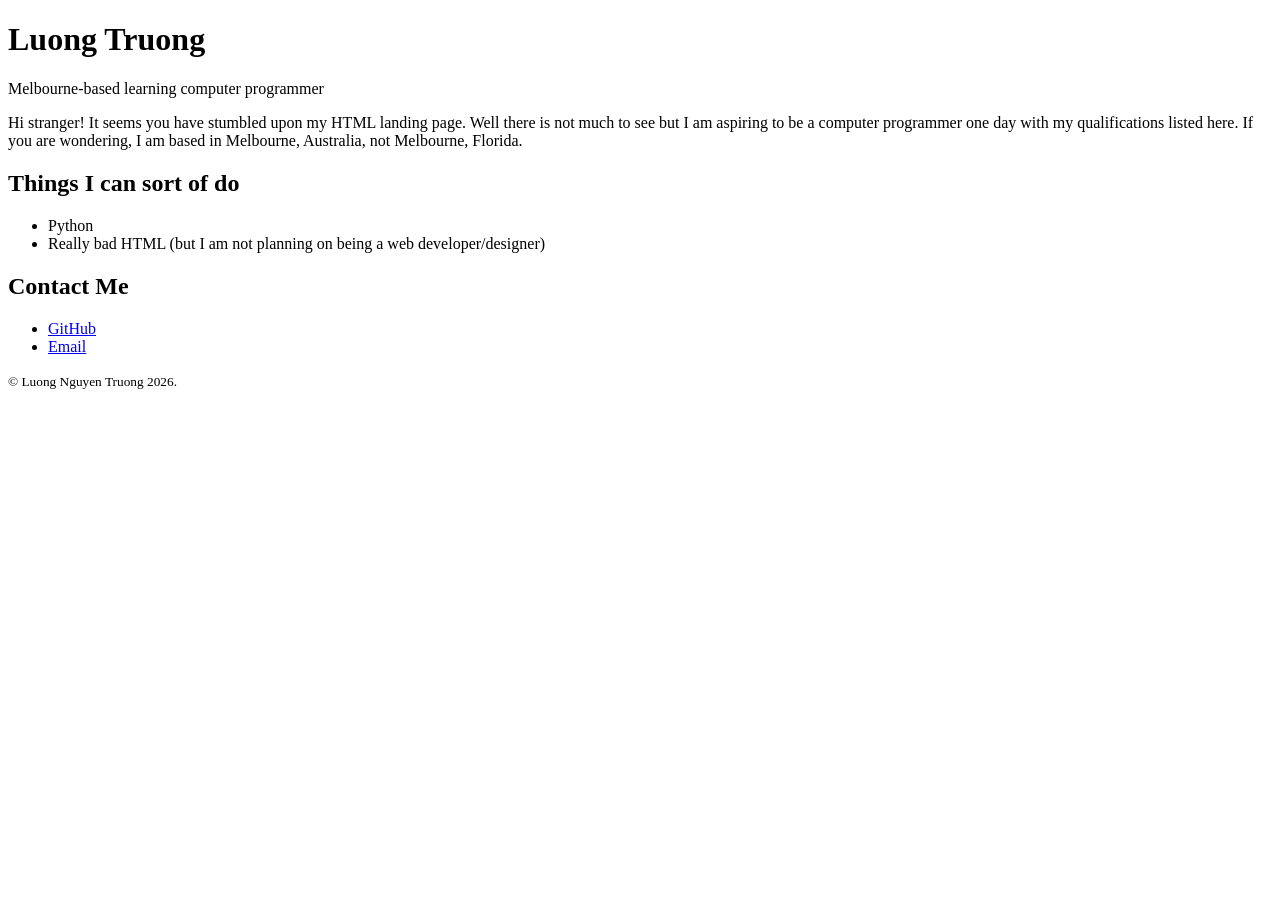
==== index.html @ 7f00c8aa "Corrected mistake in head" ====
<!DOCTYPE html>
<html lang="en">
<head>
    <meta http-equiv="Content-Security-Policy" content="default-src 'none'; form-action 'self'; img-src 'self'; object-src 'none'; script-src 'self'; style-src 'self';">
    <meta charset="UTF-8">
    <meta name="viewport" content="width=device-width, initial-scale=1.0">
    <title>Luong Truong</title>
    <link ref="stylesheet" href="style.css">
</head>
<body>
    <main>
        <h1>Luong Truong</h1>
        <p id="tagline">Melbourne-based learning computer programmer</p>
        <p>Hi stranger! It seems you have stumbled upon my HTML landing page. Well there is not much to see but I am
             aspiring to be a computer programmer one day with my qualifications  listed here. If you are wondering,
              I am based in Melbourne, Australia, not Melbourne, Florida.</p>
        <h2>Things I can sort of do</h2>
        <ul>
            <li>Python</li>
            <li>Really bad HTML (but I am not planning on being a web developer/designer)</li>
        </ul>
        <h2>Contact Me</h2>
        <ul>
            <li><a href="https://github.com/LuongAuTruong">GitHub</a></li>
            <li><a href="mailto:luong.nguyen.truong@protonmail.com">Email</a></li>
        </ul>
        <small>&copy; Luong Nguyen Truong <span id="copyright-year"> </span>.</small>
    </main>
    <script src="script.js"></script>
</body>
</html>
---- style.css ----
@font-face {
    font-family: "Fira Sans";
    font-weight: normal;
    font-style: normal;
    src:
        local("Fira Sans"),
        url("fonts/FiraSans-Regular.woff2") format("woff2");
}

@font-face {
    font-family: "Fira Sans";
    font-weight: bold;
    font-style: normal;
    src:
        local("Fira Sans Bold"),
        url("fonts/FiraSans-Bold.woff2") format("woff2");
}

@font-face {
    font-family: "Fira Sans";
    font-weight: normal;
    font-style: italic;
    src:
        local("Fira Sans Italic"),
        url("fonts/FiraSans-Italic.woff2") format("woff2");
}

@font-face {
    font-family: "Fira Sans";
    font-weight: bold;
    font-style: italic;
    src:
        local("Fira Sans BoldItalic"),
        url("fonts/FiraSans-BoldItalic.woff2") format("woff2");
}

html {
    background-color: #e0e0e0;
}
main {
    background-color: #efefef;
    width: 85vw;
    max-width: 740px;
    margin: auto;
    padding: 1rem;
}

h2 {
    font-size: 1.1em;
}

body {
    font-family: "Fira Sans", sans-serif;
    font-size: 1.2em;
    line-height: 1.25;
}

#tagline {
    font-style: italic;
}
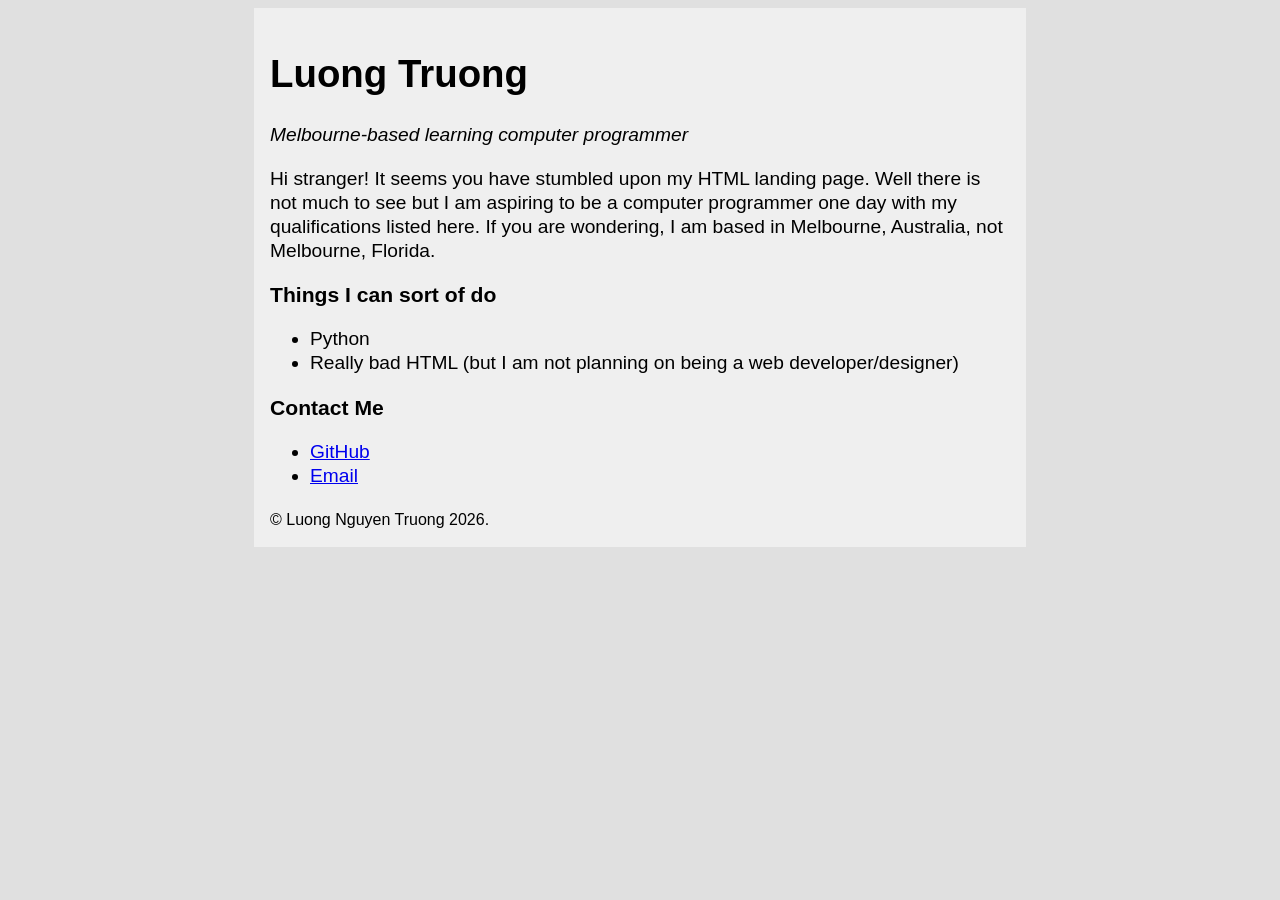
==== commit a55f15fd: "Update index.html" ====
--- a/index.html
+++ b/index.html
@@ -1,11 +1,11 @@
 <!DOCTYPE html>
 <html lang="en">
 <head>
-    <meta http-equiv="Content-Security-Policy" content="default-src 'none'; form-action 'self'; img-src 'self'; object-src 'none'; script-src 'self'; style-src 'self';">
+    <meta http-equiv="Content-Security-Policy" content="default-src 'none'; form-action 'self'; img-src 'self'; object-src 'none'; script-src 'self'; style-src 'self'">
     <meta charset="UTF-8">
     <meta name="viewport" content="width=device-width, initial-scale=1.0">
     <title>Luong Truong</title>
-    <link ref="stylesheet" href="style.css">
+    <link rel="stylesheet" type="text/css" href="style.css">
 </head>
 <body>
     <main>
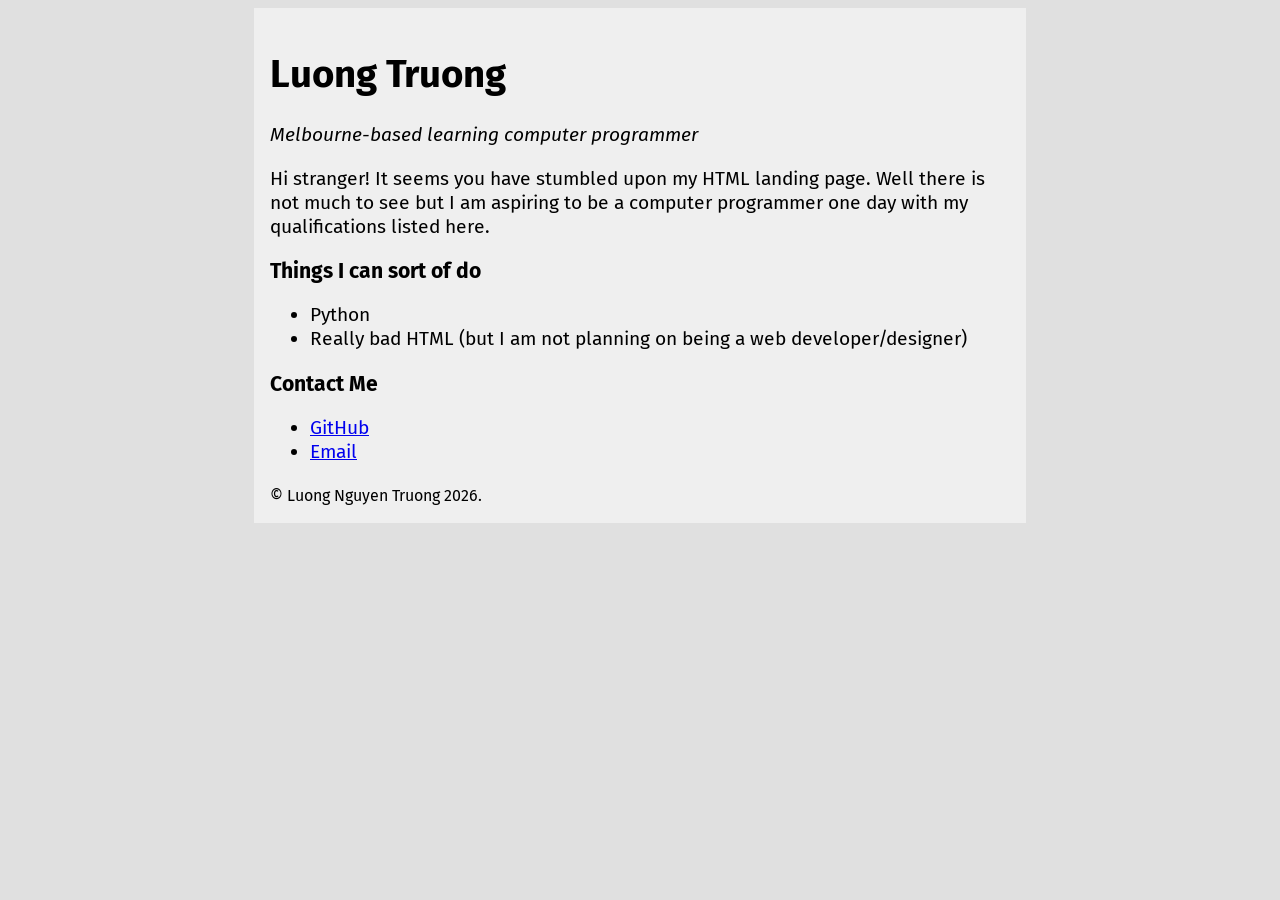
==== commit da919768: "Update index.html" ====
--- a/index.html
+++ b/index.html
@@ -1,7 +1,7 @@
 <!DOCTYPE html>
 <html lang="en">
 <head>
-    <meta http-equiv="Content-Security-Policy" content="default-src 'none'; form-action 'self'; img-src 'self'; object-src 'none'; script-src 'self'; style-src 'self'">
+    <meta http-equiv="Content-Security-Policy" content="default-src 'none'; form-action 'self'; img-src 'self'; object-src 'none'; script-src 'self'; style-src 'self'; font-src 'self'">
     <meta charset="UTF-8">
     <meta name="viewport" content="width=device-width, initial-scale=1.0">
     <title>Luong Truong</title>
@@ -12,8 +12,7 @@
         <h1>Luong Truong</h1>
         <p id="tagline">Melbourne-based learning computer programmer</p>
         <p>Hi stranger! It seems you have stumbled upon my HTML landing page. Well there is not much to see but I am
-             aspiring to be a computer programmer one day with my qualifications  listed here. If you are wondering,
-              I am based in Melbourne, Australia, not Melbourne, Florida.</p>
+             aspiring to be a computer programmer one day with my qualifications listed here.</p>
         <h2>Things I can sort of do</h2>
         <ul>
             <li>Python</li>
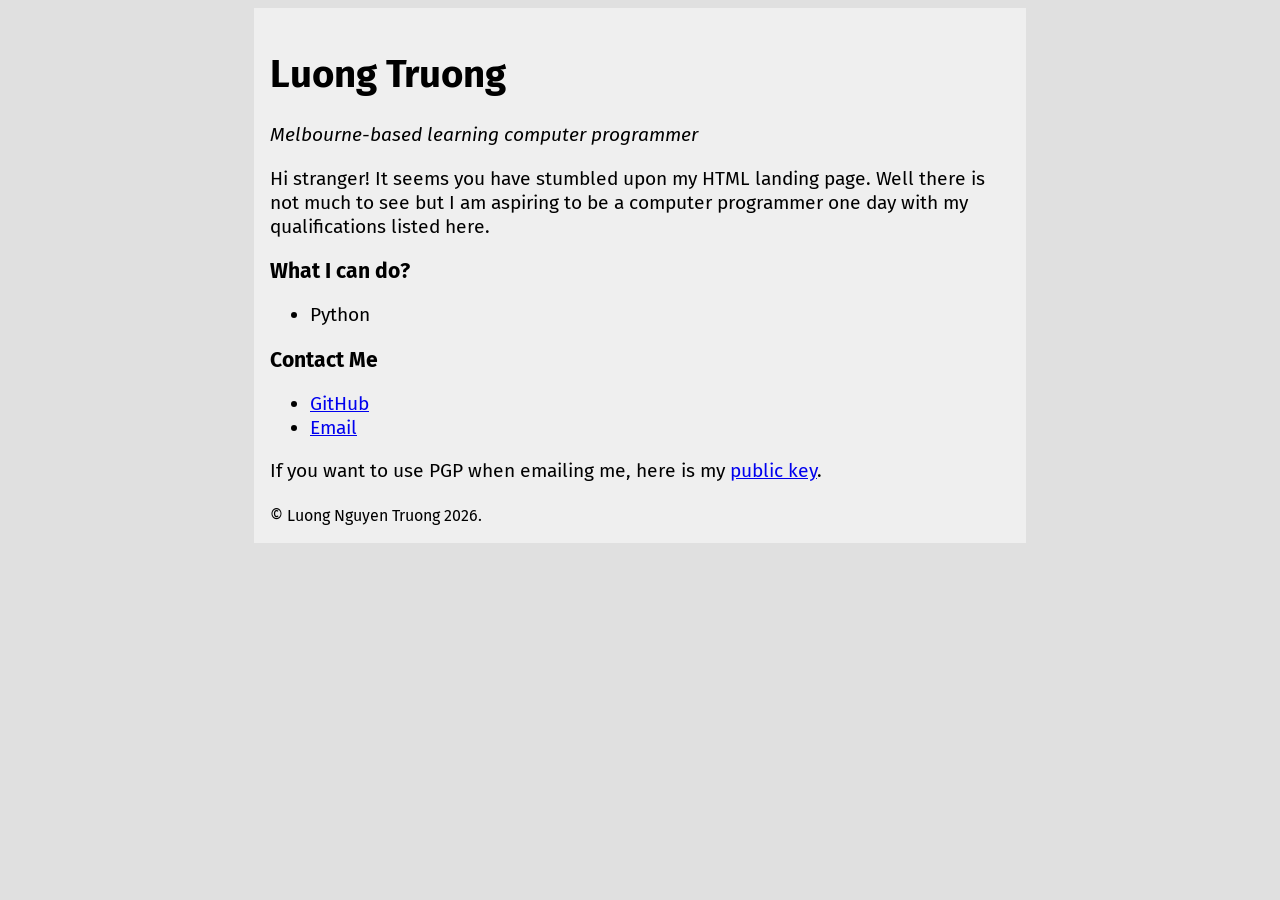
==== commit 41ef29c5: "Update index.html" ====
--- a/index.html
+++ b/index.html
@@ -5,7 +5,7 @@
     <meta charset="UTF-8">
     <meta name="viewport" content="width=device-width, initial-scale=1.0">
     <title>Luong Truong</title>
-    <link rel="stylesheet" type="text/css" href="style.css">
+    <link rel="stylesheet" type="text/css" href="/style.css">
 </head>
 <body>
     <main>
@@ -13,18 +13,21 @@
         <p id="tagline">Melbourne-based learning computer programmer</p>
         <p>Hi stranger! It seems you have stumbled upon my HTML landing page. Well there is not much to see but I am
              aspiring to be a computer programmer one day with my qualifications listed here.</p>
-        <h2>Things I can sort of do</h2>
+        <h2>What I can do?</h2>
         <ul>
             <li>Python</li>
-            <li>Really bad HTML (but I am not planning on being a web developer/designer)</li>
         </ul>
         <h2>Contact Me</h2>
         <ul>
             <li><a href="https://github.com/LuongAuTruong">GitHub</a></li>
             <li><a href="mailto:luong.nguyen.truong@protonmail.com">Email</a></li>
         </ul>
+        <p>
+            If you want to use PGP when emailing me, here is my 
+            <a href="/publickey.luong.nguyen.truong@protonmail.com-8c5ac8e168588947f2ea1a25d85a6a2b6b453dab.asc">public key</a>.
+        </p>
         <small>&copy; Luong Nguyen Truong <span id="copyright-year"> </span>.</small>
     </main>
-    <script src="script.js"></script>
+    <script src="/script.js"></script>
 </body>
 </html>
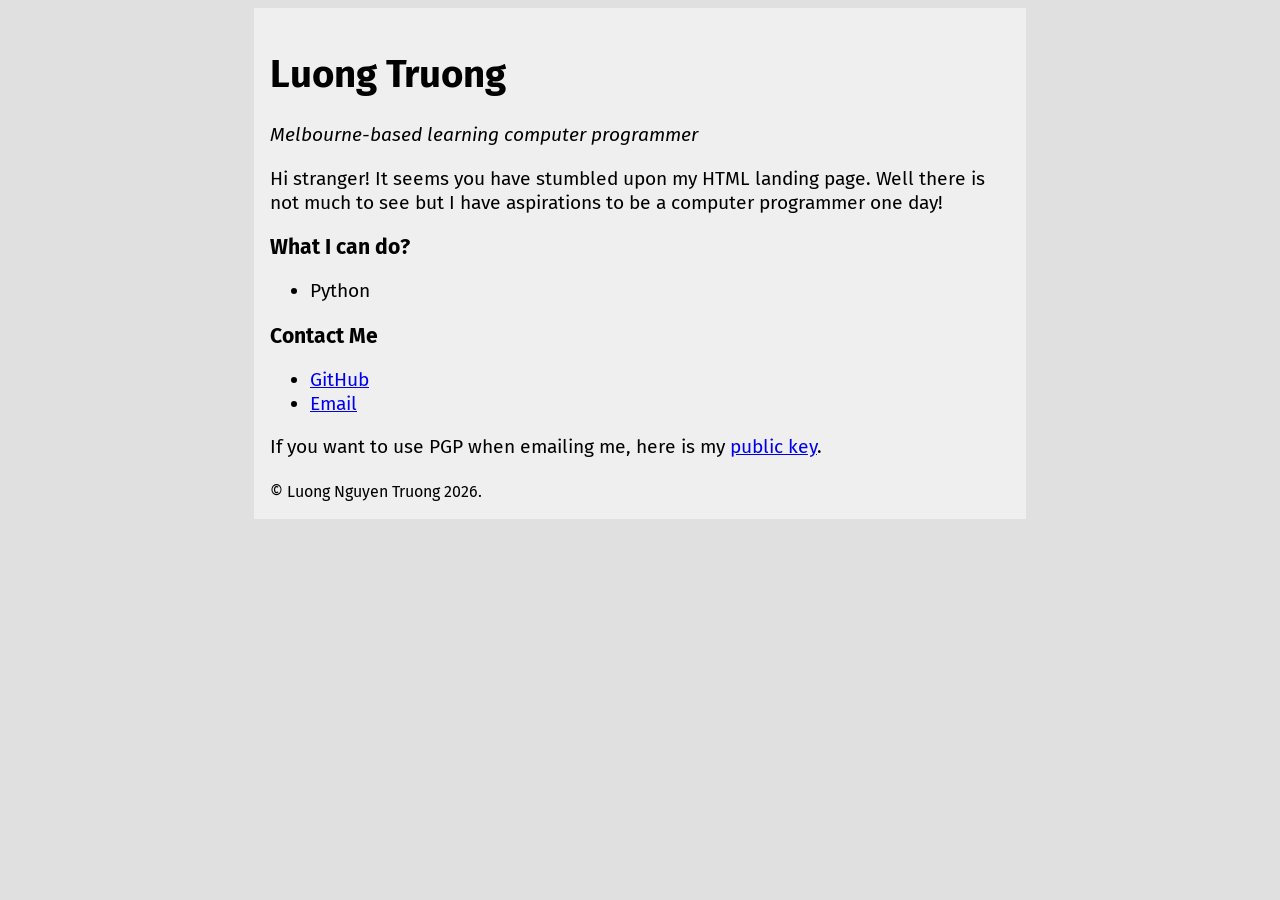
==== commit 390a089d: "Update index.html" ====
--- a/index.html
+++ b/index.html
@@ -1,7 +1,7 @@
 <!DOCTYPE html>
 <html lang="en">
 <head>
-    <meta http-equiv="Content-Security-Policy" content="default-src 'none'; form-action 'self'; img-src 'self'; object-src 'none'; script-src 'self'; style-src 'self'; font-src 'self'">
+    <meta http-equiv="Content-Security-Policy" content="default-src 'none'; img-src 'self'; script-src 'self'; style-src 'self'; font-src 'self'">
     <meta charset="UTF-8">
     <meta name="viewport" content="width=device-width, initial-scale=1.0">
     <title>Luong Truong</title>
@@ -11,8 +11,8 @@
     <main>
         <h1>Luong Truong</h1>
         <p id="tagline">Melbourne-based learning computer programmer</p>
-        <p>Hi stranger! It seems you have stumbled upon my HTML landing page. Well there is not much to see but I am
-             aspiring to be a computer programmer one day with my qualifications listed here.</p>
+        <p>Hi stranger! It seems you have stumbled upon my HTML landing page. Well there is not much to see 
+            but I have aspirations to be a computer programmer one day!</p>
         <h2>What I can do?</h2>
         <ul>
             <li>Python</li>
